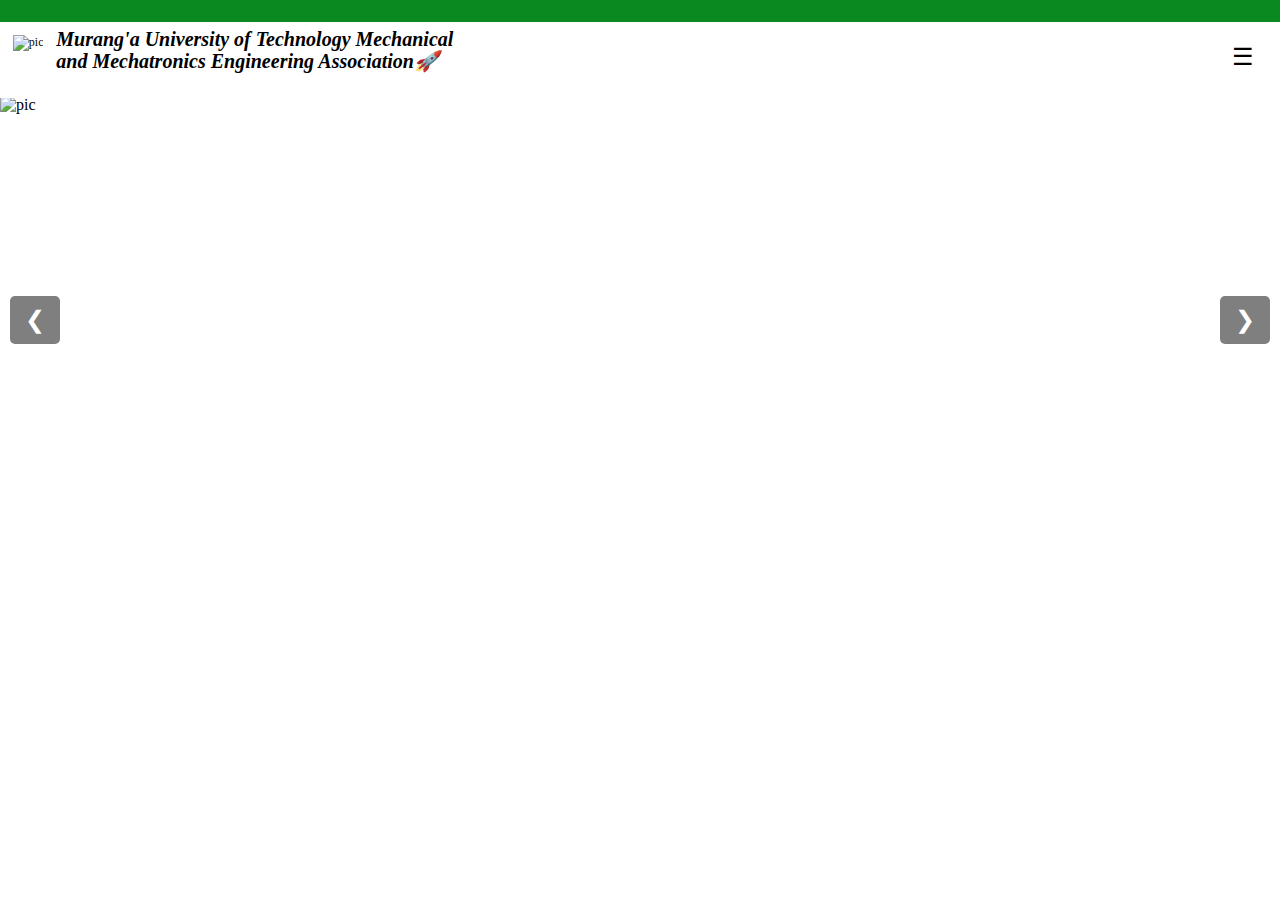
==== components/files/index.html @ eee0b6d7 "Added changes" ====
<!DOCTYPE html>
<html lang="en">
<head>
    <meta charset="UTF-8">
    <link rel="icon" type="image/svg+xxml" href="/components/in/mmmea11.jpg"/>
    <meta name="viewport" content="width=device-width, initial-scale=1.0">
    <link rel="stylesheet" href="style.css">
    <title>MUT Mechanical and Mechatronics Engineering Association</title>
    
</head>
<body class="body">
  <div class="topspace"></div>
   <nav class="f">
    <div>
    <div class="d">
        <img class="c" src="/components/in/mmmea3;22.png" alt="pic"></img>
        <span class="a">
        <h1><i>Murang'a University of Technology Mechanical</i></h1>
         <h1><i>and Mechatronics Engineering Association🚀</i></h1>
        </span>
    </div>
    <div class="hamburger-menu">
      <button class="hamburger" onclick="toggleMenu()">☰</button>
    </div>
    <div class="b"id="navLinks" >
      <h3>
        <a class="aa" href="index.html">Home</a>
        <a class="aa" href="about.html">About us🪴</a>
        <a class="aa" href="events.html">Activities</a>  
        <a class="aa" href="schedule.html">Our Schedule⌚</a> 
        <a class="aa" href="register.html">Register☑️</a>
        <a class="aa" href="contact.html">Contact Us📞</a>
        </h3>
    </div>
    </div>
  </nav>
  <div class="slideshow">
  <button class="prev" onclick="changeSlide(-1)">&#10094;</button>
  <button class="next" onclick="changeSlide(1)">&#10095;</button>
  <a   href="events.html">
  <img class="sacj" src="/components/in/mmmea eng day pic2.png" alt="pic"></a>
  <img class= "sacj" src="/components/in/land pic 3.jpg" alt="picture">
  <img  class= "sacj" src="/components/in/mmmea members 4.jpg" alt="pic">
  <img class="sacj active" src="/components/in/land pg pic1,2.png" alt="pic" height="447px" width="100%" object-fit="fill">
</div>
<script src="index.js"></script>
</body>
</html>
---- components/files/style.css ----
......../* colors */.........
:root{
    --white: #FFFFFF;
    --grey: #979797;
    --red: #FF6565;
    --black: #071629;
    --green:rgb(7, 152, 84);
    --blue:rgb(5, 5, 42);
    }

....../*Navigation styling*/........
nav{
    display:flex;
    position:fixed;
  }

div{
    display:flex;  
   }

   @media (max-width: 768px){
   .b{
    display:flex;
    align-items: center;
    justify-content: space-between;
    padding-left:3% ;  
    margin-right:2px;
    flex:1.5;
    gap:30px;
    color:green;
    font-size:16px;

  }}

.a{
    line-height: 0.4;
    color:black;


  }
.c{
   padding:1%;
   height:65px;
  }

.d{
    margin-right: auto;
    flex:1.5;
    font-size:12px;
    
  }

.aa{
    padding-right:23px;
 }

.aa:active {
    color: red;
 }
.aa:hover{
    color:red;
}

.aa{
    text-decoration: none;
    position: relative;
    padding-bottom: 5px;
    transition: color 0.3s ease;
 }
 .f{
    background:white;
    width:100%;
    position:fixed;
    top:22px;
    z-index:7000;
    
 }
html, body {
    margin:0;
    padding-top:0%;
    overflow-x: hidden;
    width: 100%;
    height: 100%; 
  
    }

.slideshow{
  margin-top:96px;
}
.topspace{
  position: fixed;
  top: 0;
  left: 0;
  right: 0;
  height: 22px;
  background-color:rgb(10, 137, 33);
  z-index:7000;
  
} 
/*....resposiveness...*/
 /*...humburger stlying...*/

.hamburger-menu {
  display: none;
  position: absolute;
  right: 20px;
  top: 20px;
}

.hamburger {
  display:none;
  font-size: 24px;
  cursor: pointer;
  background: none;
  border: none;
  color: var(--black);
}

@media (max-width: 1509px) {
  .hamburger-menu {
      display: block;
  }
  .hamburger {
      display: block;
  }
  .b {
      display: none;
      flex-direction: column;
  }
  .b.open {
      display: flex;
  }
}

body {
  margin: 0;
  padding: 0;
  width: 100%;
  height: 100%;
  overflow-x: hidden;
}

nav, .d, .b, .topspace {
  flex-wrap: wrap;
}
  
/*... Responsive styles.... */
@media (max-width: 1920px) {
  body {
    flex-direction: column;
  }
}

@media (max-width: 1920px) {
  .a {

    font-size:10px;
    flex-direction: column;
  }}
  
  @media (max-width: 1920px) {
    .c {
    height:50px;
    }}
  @media (max-width: 1920px) {
      .text {
       padding-top:44px;
      }
    }


  


  /*...additional styling for nav links on small screens...*/
@media (max-width: 1509px) {
  .b.open {
    display: flex;
    flex-direction: column;
    align-items: flex-start;
    position: absolute;
    top: 60px; /* adjust as necessary to ensure links appear below the hamburger */
    right: 20px; /* aligns with the hamburger button */
    background:black;
    padding: 10px;
    box-shadow: 0px 8px 16px rgba(0, 0, 0, 0.2); /* Adds a slight shadow for better aesthetics */
    z-index: 7000;
    
  }
  
  .b.open h3 {
    margin: 0;
    padding: 0;
  }
  
  .b.open a {
    font-size: 12px;
    padding: 5px 0;
    display: block;
    width: 100%;
    text-align: left;
    color:white;
  }}
  /*------body stlying....*/
 
   /* .slideshow {
      display: block;
      margin: 0 auto; 
      max-width: 100%;
      position: relative;
      width: 100vw;
      height: 447px;
      object-fit: fill; 
      overflow: hidden; 
  }
  
  .sacj {
    position:absolute;
      width: 100vw;
      height: 447px; 
      object-fit: fill; 
      transition: opacity 1s ease-in-out; 
      opacity: 0;
  }
  
  .sacj.active {
      opacity: 1; 
  }*/
  .slideshow {
    position: relative;
    width: 100vw; /* Covers full screen width */
    height: 447px; /* Fixed height for slideshow */
    overflow: hidden; /* Ensures no overflow from images */
}

.sacj {
    position: absolute; /* Allows stacking images on top of each other */
    width: 100%; /* Full width of the slideshow container */
    height: 447px; /* Matches the container's height */
    object-fit: fill; /* Ensures the image covers the space without distortion */
    opacity: 0; /* Initially hide all images */
    transition: opacity 1s ease-in-out; /* Smooth fading effect */
}
@media (max-width: 768px) {
  .sacj {
    height:207px;
    width:100%;
    object-fit:fill; 
  }}
.sacj.active {
    opacity: 1; /* Show the active image */}

    /* Slideshow navigation buttons */
.prev, .next {
  position: absolute;
  top: 50%; /* Center vertically */
  transform: translateY(-50%);
  font-size: 24px; /* Adjust size */
  color: white; /* Button color */
  background-color: rgba(0, 0, 0, 0.5); /* Semi-transparent background */
  border: none;
  padding: 10px 15px;
  cursor: pointer;
  z-index: 1000; /* Ensure buttons appear above images */
  border-radius: 5px;
}

/* Left button (Previous) */
.prev {
  left: 10px; /* Position at far left */
}

/* Right button (Next) */
.next {
  right: 10px; /* Position at far right */
}

/* Add hover effect for buttons */
.prev:hover, .next:hover {
  background-color: rgba(0, 0, 0, 0.8); /* Darker on hover */}
@media(max-width:768px){
  .prev, .next{
    top:113px;
  }
}
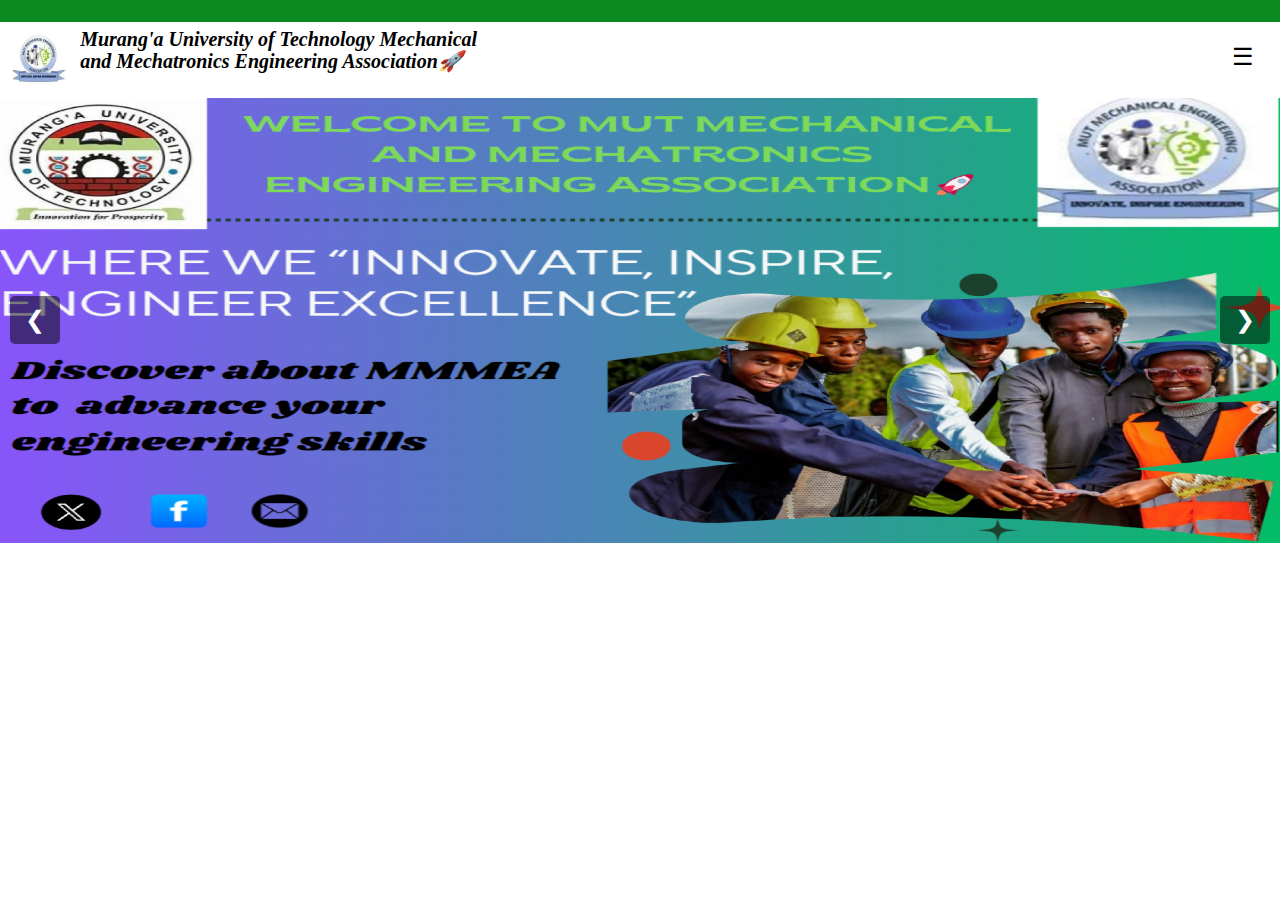
==== commit 1b17cada: "Added changes" ====
--- a/components/files/index.html
+++ b/components/files/index.html
@@ -2,7 +2,7 @@
 <html lang="en">
 <head>
     <meta charset="UTF-8">
-    <link rel="icon" type="image/svg+xxml" href="/components/in/mmmea11.jpg"/>
+    <link rel="icon" type="image/svg+xxml" href="/components/files/mmmea11.jpg"/>
     <meta name="viewport" content="width=device-width, initial-scale=1.0">
     <link rel="stylesheet" href="style.css">
     <title>MUT Mechanical and Mechatronics Engineering Association</title>
@@ -13,7 +13,7 @@
    <nav class="f">
     <div>
     <div class="d">
-        <img class="c" src="/components/in/mmmea3;22.png" alt="pic"></img>
+        <img class="c" src="/components/files/mmmea3;22.png" alt="pic"></img>
         <span class="a">
         <h1><i>Murang'a University of Technology Mechanical</i></h1>
          <h1><i>and Mechatronics Engineering Association🚀</i></h1>
@@ -38,10 +38,10 @@
   <button class="prev" onclick="changeSlide(-1)">&#10094;</button>
   <button class="next" onclick="changeSlide(1)">&#10095;</button>
   <a   href="events.html">
-  <img class="sacj" src="/components/in/mmmea eng day pic2.png" alt="pic"></a>
-  <img class= "sacj" src="/components/in/land pic 3.jpg" alt="picture">
-  <img  class= "sacj" src="/components/in/mmmea members 4.jpg" alt="pic">
-  <img class="sacj active" src="/components/in/land pg pic1,2.png" alt="pic" height="447px" width="100%" object-fit="fill">
+  <img class="sacj" src="/components/files/mmmea eng day pic2.png" alt="pic"></a>
+  <img class= "sacj" src="/components/files/land pic 3.jpg" alt="picture">
+  <img  class= "sacj" src="/components/files/mmmea members 4.jpg" alt="pic">
+  <img class="sacj active" src="/components/files/land pg pic1,2.png" alt="pic" height="447px" width="100%" object-fit="fill">
 </div>
 <script src="index.js"></script>
 </body>
